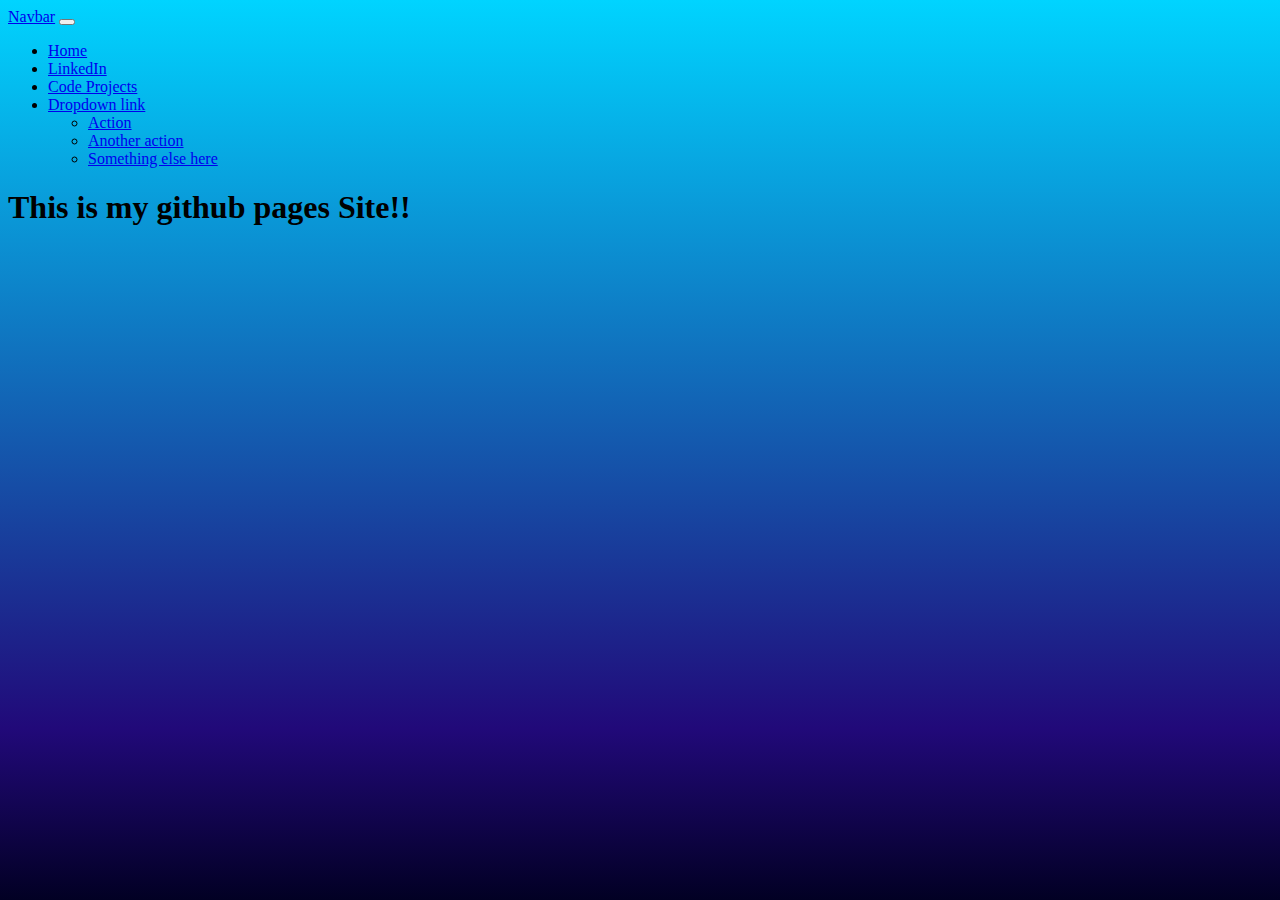
==== index.html @ 78fc6c31 "Updated: Styles and header" ====
<!DOCTYPE html>
<html lang="en">
<head>
    <meta charset="UTF-8">
    <meta name="viewport" content="width=device-width, initial-scale=1.0">
    <link href="https://cdn.jsdelivr.net/npm/bootstrap@5.3.0/dist/css/bootstrap.min.css" rel="stylesheet" integrity="sha384-9ndCyUaIbzAi2FUVXJi0CjmCapSmO7SnpJef0486qhLnuZ2cdeRhO02iuK6FUUVM" crossorigin="anonymous">
    <script src="https://cdn.jsdelivr.net/npm/bootstrap@5.3.0/dist/js/bootstrap.bundle.min.js" integrity="sha384-geWF76RCwLtnZ8qwWowPQNguL3RmwHVBC9FhGdlKrxdiJJigb/j/68SIy3Te4Bkz" crossorigin="anonymous"></script>
    <script src="https://ajax.googleapis.com/ajax/libs/jquery/3.6.4/jquery.min.js"></script>
    <script src = "script.js"></script> 
    <link rel="stylesheet" href="style.css">

    <title>Conrad's Github page</title>
</head>
<body>
    <div id = "header"></div>
    <div class="container-lg bg-secondary rounded">
        <h1>This is my github pages Site!!</h1>
    </div>
   
    
</body>
</html>
---- style.css ----
html{
    height: 100%;
    background: rgb(2,0,36);
    background: linear-gradient(0deg, rgba(2,0,36,1) 0%, rgba(33,9,121,1) 19%, rgba(0,212,255,1) 100%) fixed no-repeat;
}
body{
    height: 0%;    

}
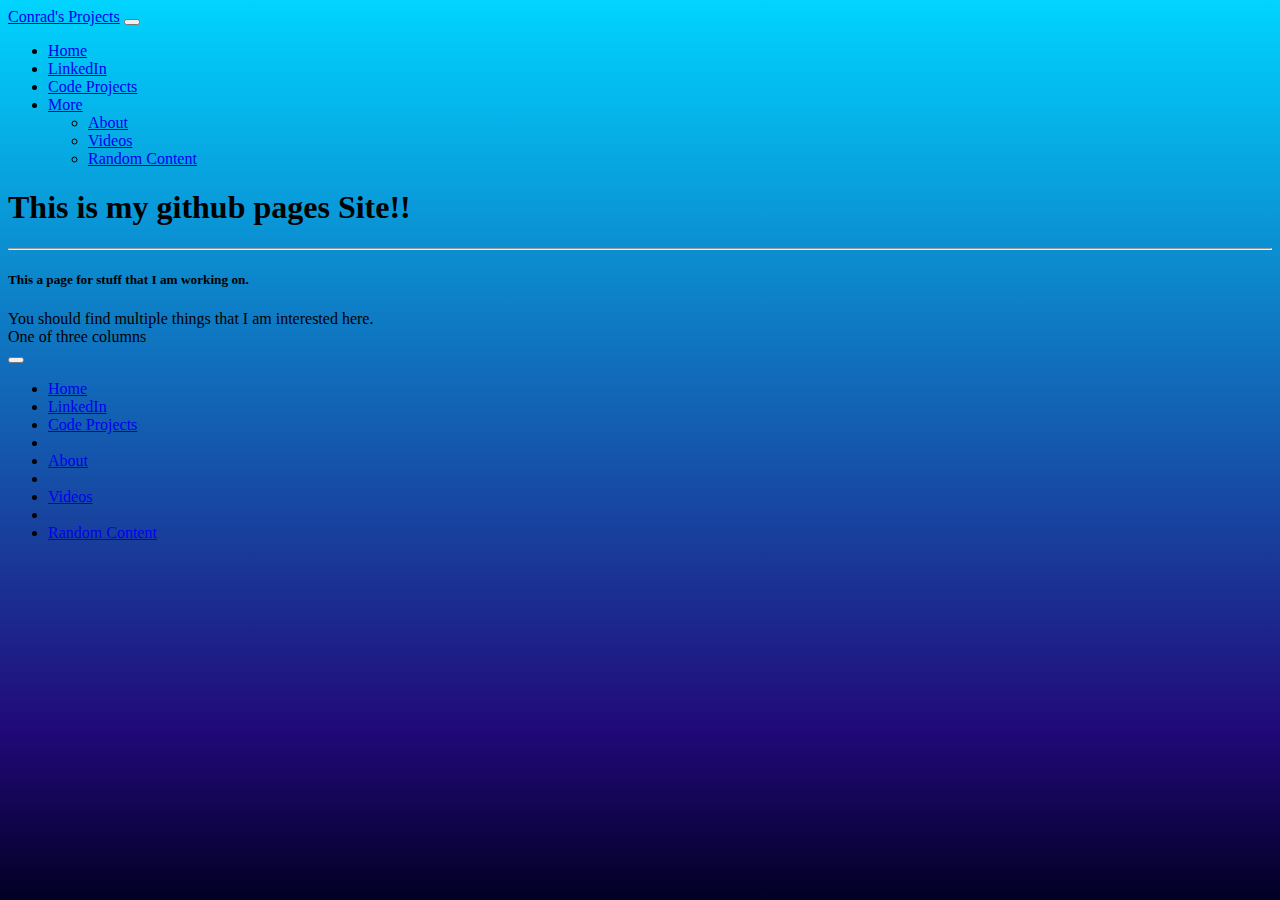
==== commit f689f5c5: "footer update" ====
--- a/index.html
+++ b/index.html
@@ -15,8 +15,20 @@
     <div id = "header"></div>
     <div class="container-lg bg-secondary rounded">
         <h1>This is my github pages Site!!</h1>
+        <hr>
+        <div class="container rounded">
+            <div class="row">
+                <div class="col-9 rounded mb-3 mt-1 border border-dark alert alert-secondary" role="alert">
+                <h5>This a page for stuff that I am working on.</h5>
+                You should find multiple things that I am interested here.
+            </div>
+            <div class="col-3 rounded mb-3 mt-1 border border-dark alert alert-secondary" role="alert">
+                One of three columns
+              </div>
+            </div>
+          </div>
     </div>
    
-    
+    <div id="footer"></div>
 </body>
 </html>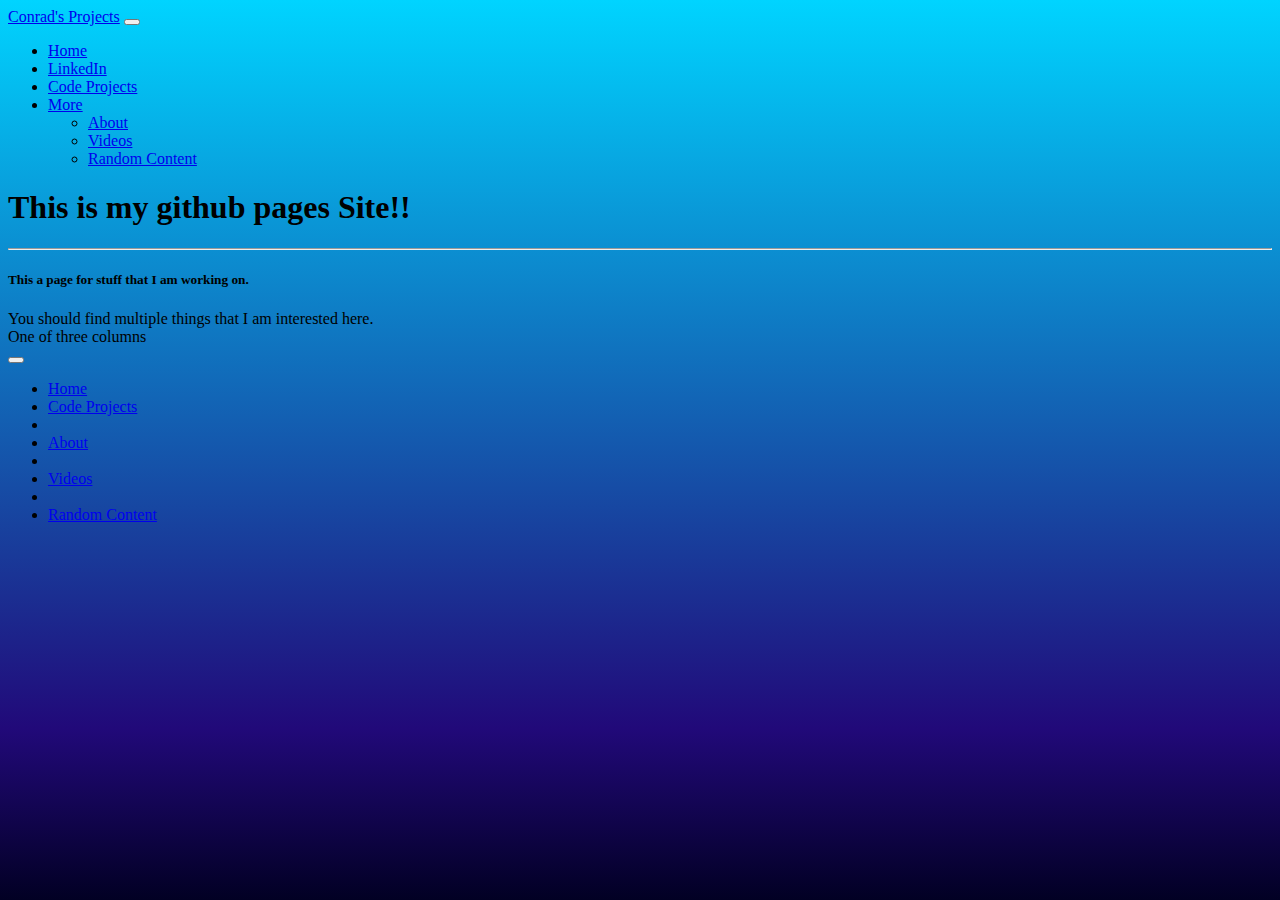
==== commit cec567c8: "added favion" ====
--- a/index.html
+++ b/index.html
@@ -8,6 +8,18 @@
     <script src="https://ajax.googleapis.com/ajax/libs/jquery/3.6.4/jquery.min.js"></script>
     <script src = "script.js"></script> 
     <link rel="stylesheet" href="style.css">
+
+
+    <link rel="apple-touch-icon" sizes="180x180" href="images/apple-touch-icon.png"> 
+    <link rel="icon" type="image/png" sizes="32x32" href="images/favicon-32x32.png">
+    <link rel="icon" type="image/png" sizes="16x16" href="images/favicon-16x16.png">
+    <link rel="manifest" href="images/site.webmanifest">
+
+
+
+
+
+
 
     <title>Conrad's Github page</title>
 </head>
--- a/style.css
+++ b/style.css
@@ -6,4 +6,48 @@
 body{
     height: 0%;    
 
-}+}
+
+
+/* The Modal (background) */
+.modal {
+    display: none; /* Hidden by default */
+    position: fixed; /* Stay in place */
+    z-index: 1; /* Sit on top */
+    padding-top: 100px; /* Location of the box */
+    left: 0;
+    top: 0;
+    width: 100%; /* Full width */
+    height: 100%; /* Full height */
+    overflow: auto; /* Enable scroll if needed */
+    background-color: rgb(0,0,0); /* Fallback color */
+    background-color: rgba(0,0,0,0.4); /* Black w/ opacity */
+  }
+  
+  /* Modal Content */
+  .modal-content {
+    background-color: #fefefe;
+    margin: auto auto auto auto;
+    padding: 20px;
+    border: 1px solid #888;
+    width: 90%;
+    height: 88vh;
+    overflow-y: auto;
+  }
+  #modalContent{
+    overflow-y: initial;
+  }
+  /* The Close Button */
+  .close {
+    color: #aaaaaa;
+    float: right;
+    font-size: 28px;
+    font-weight: bold;
+  }
+  
+  .close:hover,
+  .close:focus {
+    color: #000;
+    text-decoration: none;
+    cursor: pointer;
+  }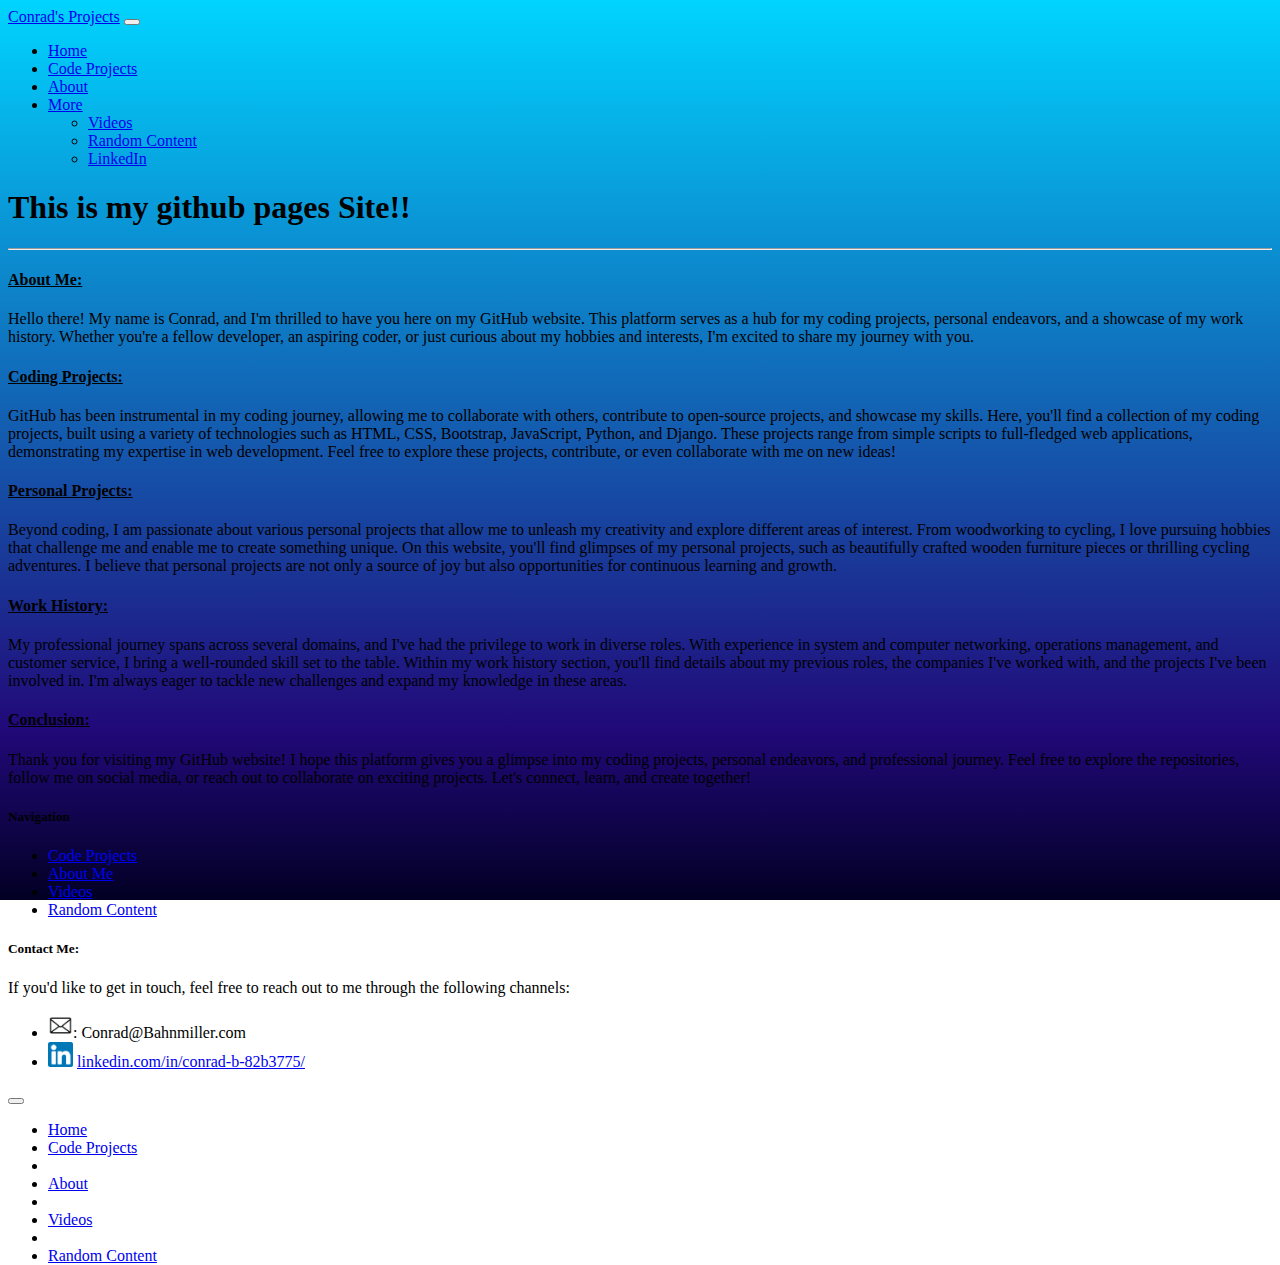
==== commit 9b89f292: "homepage and about updates" ====
--- a/index.html
+++ b/index.html
@@ -15,8 +15,12 @@
     <link rel="icon" type="image/png" sizes="16x16" href="images/favicon-16x16.png">
     <link rel="manifest" href="images/site.webmanifest">
 
-
-
+    <style>
+        h4{
+            text-align: left;
+            text-decoration: underline;
+        }
+    </style>
 
 
 
@@ -26,16 +30,56 @@
 <body>
     <div id = "header"></div>
     <div class="container-lg bg-secondary rounded">
-        <h1>This is my github pages Site!!</h1>
+        <h1 class = "text-center text-decoration-underline">This is my github pages Site!!</h1>
         <hr>
         <div class="container rounded">
             <div class="row">
                 <div class="col-9 rounded mb-3 mt-1 border border-dark alert alert-secondary" role="alert">
-                <h5>This a page for stuff that I am working on.</h5>
-                You should find multiple things that I am interested here.
+                    <h4>About Me:</h4>
+                        <p>Hello there! My name is Conrad, and I'm thrilled to have you here on my GitHub website. This platform serves as a hub for my coding projects, personal endeavors, and a showcase of my work history. Whether you're a fellow developer, an aspiring coder, or just curious about my hobbies and interests, I'm excited to share my journey with you.</p>
+
+                        <h4>Coding Projects:</h4>
+                        <p>GitHub has been instrumental in my coding journey, allowing me to collaborate with others, contribute to open-source projects, and showcase my skills. Here, you'll find a collection of my coding projects, built using a variety of technologies such as HTML, CSS, Bootstrap, JavaScript, Python, and Django. These projects range from simple scripts to full-fledged web applications, demonstrating my expertise in web development. Feel free to explore these projects, contribute, or even collaborate with me on new ideas!</p>
+
+                        <h4>Personal Projects:</h4>
+                        <p>Beyond coding, I am passionate about various personal projects that allow me to unleash my creativity and explore different areas of interest. From woodworking to cycling, I love pursuing hobbies that challenge me and enable me to create something unique. On this website, you'll find glimpses of my personal projects, such as beautifully crafted wooden furniture pieces or thrilling cycling adventures. I believe that personal projects are not only a source of joy but also opportunities for continuous learning and growth.</p>
+
+                        <h4>Work History:</h4>
+                        <p>My professional journey spans across several domains, and I've had the privilege to work in diverse roles. With experience in system and computer networking, operations management, and customer service, I bring a well-rounded skill set to the table. Within my work history section, you'll find details about my previous roles, the companies I've worked with, and the projects I've been involved in. I'm always eager to tackle new challenges and expand my knowledge in these areas.</p>
+
+                        <h4>Conclusion:</h4>
+                        <p>Thank you for visiting my GitHub website! I hope this platform gives you a glimpse into my coding projects, personal endeavors, and professional journey. Feel free to explore the repositories, follow me on social media, or reach out to collaborate on exciting projects. Let's connect, learn, and create together!</p>
+
+
             </div>
             <div class="col-3 rounded mb-3 mt-1 border border-dark alert alert-secondary" role="alert">
-                One of three columns
+               
+                <h5>Navigation</h5>
+                <ul>
+                  <li><a href="projects.html">Code Projects</a></li>
+                  <li><a href="about.html">About Me</a></li>
+                  <li><a href="videos.html">Videos</a></li>
+                  <li><a href="random.html">Random Content</a></li>
+                </ul>
+          
+                <p>
+                    <h5 id="contact">Contact Me:</h5>
+                    <p>If you'd like to get in touch, feel free to reach out to me through the following channels:</p>
+                    <ul>
+                    <li><img src="images/email.png" alt="LinkedIn" style="width: 25px;">: Conrad@Bahnmiller.com</li>
+                    <li><img src="images/LinkedIn.png" alt="E-Mail" style="width: 25px;"> <a href="https://www.linkedin.com/in/conrad-b-82b3775/">linkedin.com/in/conrad-b-82b3775/</a></li>
+                    </ul>
+
+                </p>
+
+            
+
+
+
+
+
+
+
               </div>
             </div>
           </div>
--- a/style.css
+++ b/style.css
@@ -14,7 +14,7 @@
     display: none; /* Hidden by default */
     position: fixed; /* Stay in place */
     z-index: 1; /* Sit on top */
-    padding-top: 100px; /* Location of the box */
+    padding-top: 5px; /* Location of the box */
     left: 0;
     top: 0;
     width: 100%; /* Full width */
@@ -30,8 +30,8 @@
     margin: auto auto auto auto;
     padding: 20px;
     border: 1px solid #888;
-    width: 90%;
-    height: 88vh;
+    width: 85%;
+    height: 99vh;
     overflow-y: auto;
   }
   #modalContent{
@@ -50,4 +50,15 @@
     color: #000;
     text-decoration: none;
     cursor: pointer;
+  }
+
+  .my-box-shadow-green{
+    box-shadow: 5px 10px 5px green;
+  }
+  .my-box-shadow-black{
+    box-shadow: 5px 10px 5px black;
+  }
+
+  .my-box-shadow-lightgrey{
+    box-shadow: 3px 6px lightgray;
   }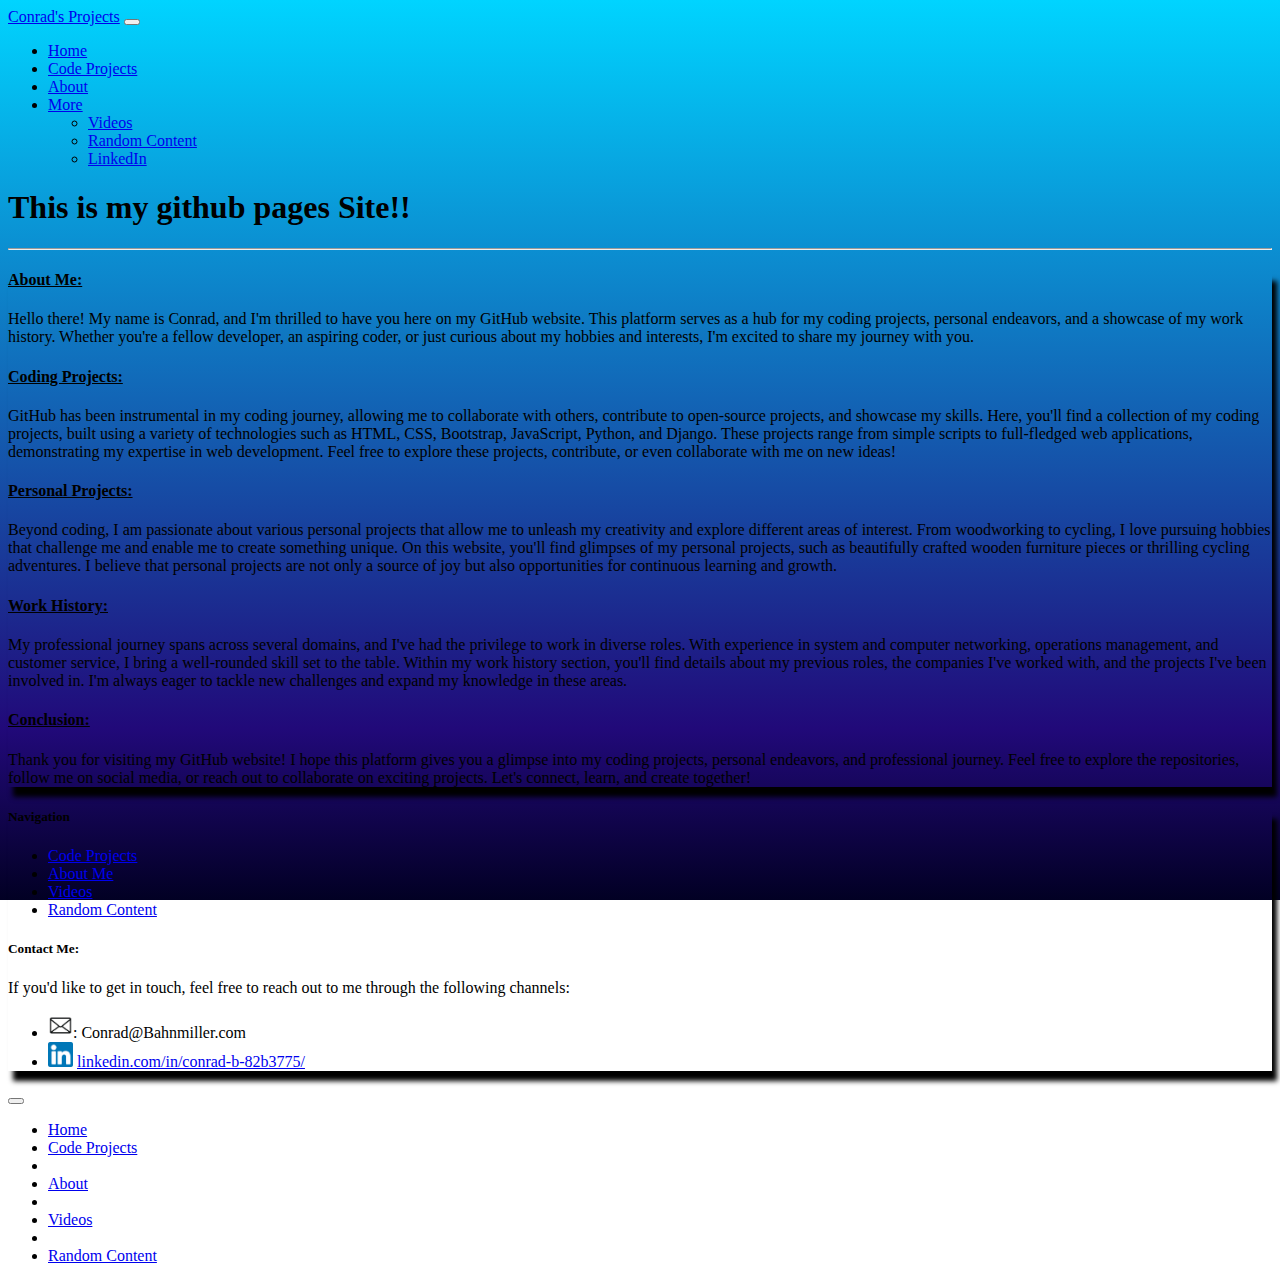
==== commit 5011e10d: "homepage styling" ====
--- a/index.html
+++ b/index.html
@@ -34,7 +34,7 @@
         <hr>
         <div class="container rounded">
             <div class="row">
-                <div class="col-9 rounded mb-3 mt-1 border border-dark alert alert-secondary" role="alert">
+                <div class="col-9 rounded mb-3 mt-1 border border-dark alert alert-secondary my-box-shadow-black" role="alert">
                     <h4>About Me:</h4>
                         <p>Hello there! My name is Conrad, and I'm thrilled to have you here on my GitHub website. This platform serves as a hub for my coding projects, personal endeavors, and a showcase of my work history. Whether you're a fellow developer, an aspiring coder, or just curious about my hobbies and interests, I'm excited to share my journey with you.</p>
 
@@ -52,7 +52,7 @@
 
 
             </div>
-            <div class="col-3 rounded mb-3 mt-1 border border-dark alert alert-secondary" role="alert">
+            <div class="col-3 rounded mb-3 mt-1 border border-dark alert alert-secondary my-box-shadow-black" role="alert">
                
                 <h5>Navigation</h5>
                 <ul>
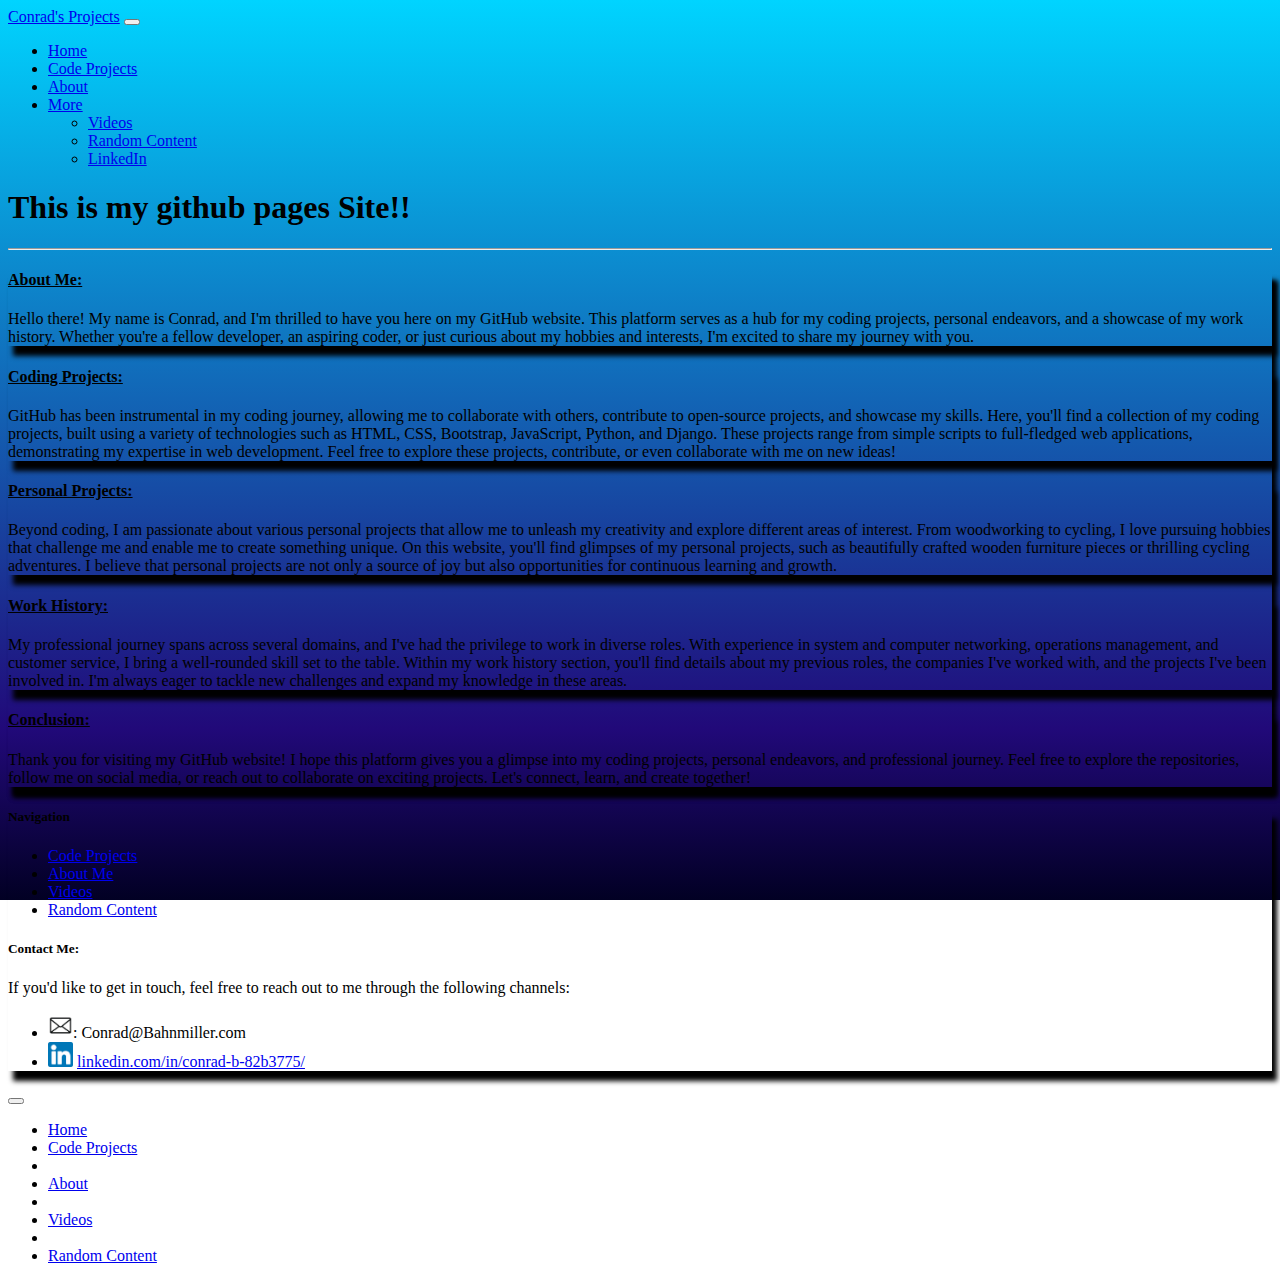
==== commit 00cb1f27: "Update index.html" ====
--- a/index.html
+++ b/index.html
@@ -32,27 +32,32 @@
     <div class="container-lg bg-secondary rounded">
         <h1 class = "text-center text-decoration-underline">This is my github pages Site!!</h1>
         <hr>
-        <div class="container rounded">
+        <div class="container-fluid rounded">
             <div class="row">
-                <div class="col-9 rounded mb-3 mt-1 border border-dark alert alert-secondary my-box-shadow-black" role="alert">
-                    <h4>About Me:</h4>
+                <div class="col-sm-9 rounded mb-3 mt-1 border border-dark alert alert-secondary my-box-shadow-black" role="alert">
+                        <div class = "rounded mb-3 mt-1 border border-dark alert alert-secondary my-box-shadow-black">
+                        <h4>About Me:</h4>
                         <p>Hello there! My name is Conrad, and I'm thrilled to have you here on my GitHub website. This platform serves as a hub for my coding projects, personal endeavors, and a showcase of my work history. Whether you're a fellow developer, an aspiring coder, or just curious about my hobbies and interests, I'm excited to share my journey with you.</p>
-
+                        </div>
+                        <div class = "rounded mb-3 mt-1 border border-dark alert alert-secondary my-box-shadow-black">
                         <h4>Coding Projects:</h4>
                         <p>GitHub has been instrumental in my coding journey, allowing me to collaborate with others, contribute to open-source projects, and showcase my skills. Here, you'll find a collection of my coding projects, built using a variety of technologies such as HTML, CSS, Bootstrap, JavaScript, Python, and Django. These projects range from simple scripts to full-fledged web applications, demonstrating my expertise in web development. Feel free to explore these projects, contribute, or even collaborate with me on new ideas!</p>
-
+                        </div>
+                        <div class = "rounded mb-3 mt-1 border border-dark alert alert-secondary my-box-shadow-black">
                         <h4>Personal Projects:</h4>
                         <p>Beyond coding, I am passionate about various personal projects that allow me to unleash my creativity and explore different areas of interest. From woodworking to cycling, I love pursuing hobbies that challenge me and enable me to create something unique. On this website, you'll find glimpses of my personal projects, such as beautifully crafted wooden furniture pieces or thrilling cycling adventures. I believe that personal projects are not only a source of joy but also opportunities for continuous learning and growth.</p>
-
+                        </div>
+                        <div class = "rounded mb-3 mt-1 border border-dark alert alert-secondary my-box-shadow-black">
                         <h4>Work History:</h4>
                         <p>My professional journey spans across several domains, and I've had the privilege to work in diverse roles. With experience in system and computer networking, operations management, and customer service, I bring a well-rounded skill set to the table. Within my work history section, you'll find details about my previous roles, the companies I've worked with, and the projects I've been involved in. I'm always eager to tackle new challenges and expand my knowledge in these areas.</p>
-
+                        </div>
+                        <div class = "rounded mb-3 mt-1 border border-dark alert alert-secondary my-box-shadow-black">
                         <h4>Conclusion:</h4>
                         <p>Thank you for visiting my GitHub website! I hope this platform gives you a glimpse into my coding projects, personal endeavors, and professional journey. Feel free to explore the repositories, follow me on social media, or reach out to collaborate on exciting projects. Let's connect, learn, and create together!</p>
-
+                        </div>
 
             </div>
-            <div class="col-3 rounded mb-3 mt-1 border border-dark alert alert-secondary my-box-shadow-black" role="alert">
+            <div class="col-sm-3 rounded mb-3 mt-1 border border-dark alert alert-secondary my-box-shadow-black" role="alert">
                
                 <h5>Navigation</h5>
                 <ul>
@@ -87,4 +92,4 @@
    
     <div id="footer"></div>
 </body>
-</html>+</html>
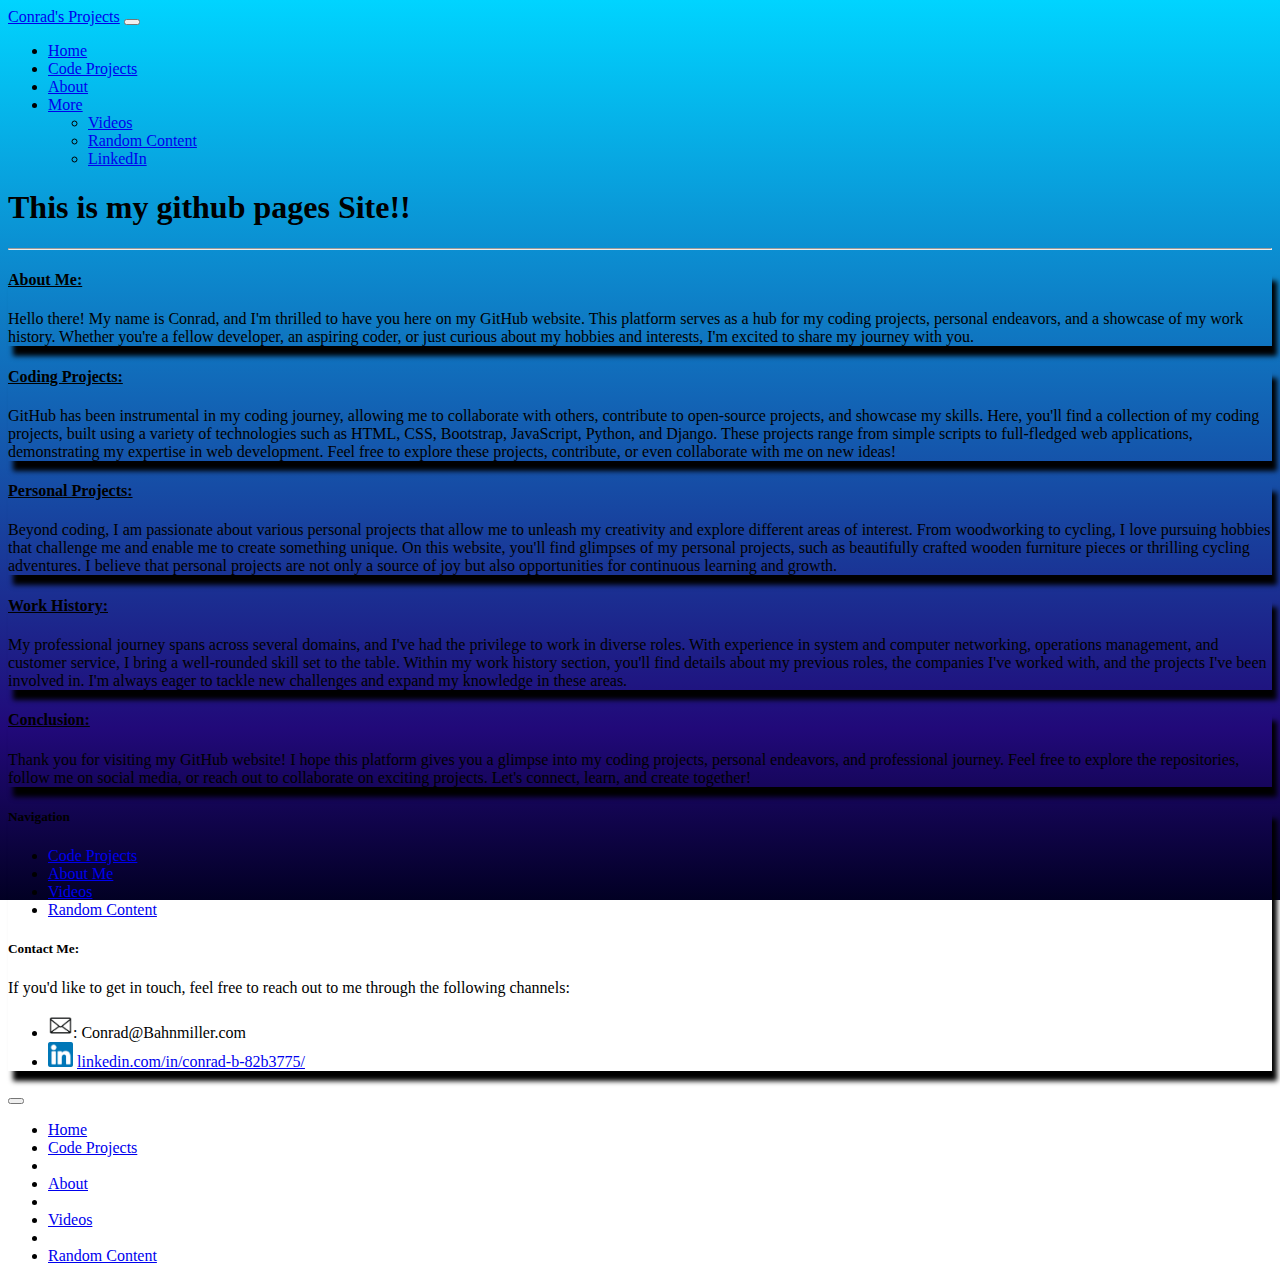
==== commit a4d17f20: "Update index.html" ====
--- a/index.html
+++ b/index.html
@@ -34,7 +34,7 @@
         <hr>
         <div class="container-fluid rounded">
             <div class="row">
-                <div class="col-sm-9 rounded mb-3 mt-1 border border-dark alert alert-secondary my-box-shadow-black" role="alert">
+                <div class="col-sm-9 rounded mb-3 mt-1" role="alert">
                         <div class = "rounded mb-3 mt-1 border border-dark alert alert-secondary my-box-shadow-black">
                         <h4>About Me:</h4>
                         <p>Hello there! My name is Conrad, and I'm thrilled to have you here on my GitHub website. This platform serves as a hub for my coding projects, personal endeavors, and a showcase of my work history. Whether you're a fellow developer, an aspiring coder, or just curious about my hobbies and interests, I'm excited to share my journey with you.</p>
